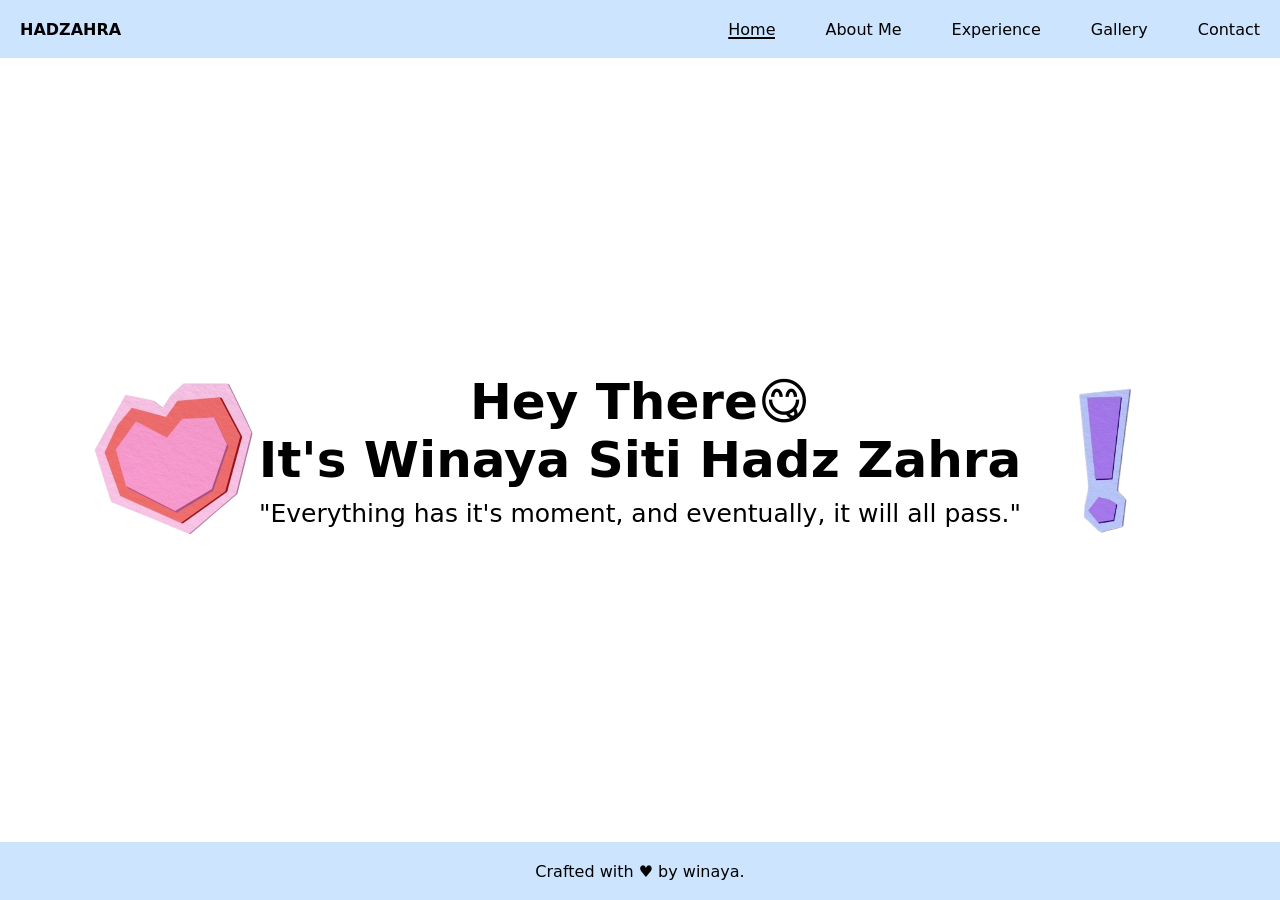
==== index.html @ 61885f1d "first commit" ====
<!DOCTYPE html>
<html lang="en">

<head>
    <meta charset="UTF-8">
    <meta name="viewport" content="width=device-width, initial-scale=1.0">
    <title>Document</title>
    <link rel="stylesheet" href="index.css">
</head>

<body>
    <div class="landing">
        <!-- navbar -->
        <nav>
            <div class="logo">HADZAHRA</div>
            <ul>
                <li><a href="index.html" class="aktif">Home</a></li>
                <li><a href="saya.html">About Me</a></li>
                <li><a href="pengalaman.html">Experience</a></li>
                <li><a href="projek.html">Gallery</a></li>
                <li><a href="kontak.html">Contact</a></li>
            </ul>
        </nav>
        <!-- isi landing-->
        <div class="content">
            <div class="winaya">
                <h1>Hey There😋</h1>
                <h1> It's Winaya Siti Hadz Zahra</h1>
            </div>
            <p class="quotes">"Everything has it's moment, and eventually, it will all pass."</p>

            <img class="bluberi" src="images/seru.png">
            <img class="stroberi" src="images/love.png">

        </div>
        <footer>
            Crafted with ♥ by winaya.
        </footer>
    </div>

</body>



<script src="script.js"></script>

</html>
---- index.css ----
* {
    overflow: hidden;
    margin: 0;
    padding: 0;
    box-sizing: border-box;
}
@import url('https://fonts.googleapis.com/css2?family=Poppins:ital,wght@0,100;0,200;0,300;0,400;0,500;0,600;0,700;0,800;0,900;1,100;1,200;1,300;1,400;1,500;1,600;1,700;1,800;1,900&display=swap');
 

@font-face {
    font-family: HeyComic;
    src: url(Bodo\ Amat.ttf);
}


nav ul {
    display: flex;
    list-style: none; 
    gap: 50px;
}

nav {
    font-family: "Poppins", system-ui;
    font-size: 16px;
    display: flex;
    background-color: rgb(205, 228, 255);
    justify-content: space-between;
    align-items: center;
    padding: 20px;
    height: 58px;
}

nav ul li a {
    text-decoration: none;
    color: black;
    
}

nav ul li a.aktif {
    text-decoration: underline;
    text-decoration-color: #000;
    text-decoration-thickness: 3px;
}

.logo {
    font-family: "Poppins", system-ui;
    font-weight: 600;
}

.content {
    text-align: center;
    height: calc(100vh - 116px);
    display: flex;
    flex-direction: column;
    justify-content: center;
    align-items: center;
    gap: 10px;
    position: relative;
    background-color: rgb(255, 255, 255);
}

.content .winaya h1 {
    font-family: "Poppins", system-ui;
    font-size: 50px ;
}

.content .quotes {
    font-family: "Poppins", system-ui;
    font-size: 25px ;
}  

.content .bluberi {
position: absolute;
width: 250px;
right: 50px;
}

.content .stroberi {
    position: absolute;
    width: 250px;
    left: 50px;
    }

footer {
    font-family: "Poppins", system-ui;
    text-align: center;
    background-color: rgb(205, 228, 255);
    padding: 20px 0px;
    height: 58px;
}

.logo {
    font-family: "Poppins", system-ui;
    font-weight: 600;
}
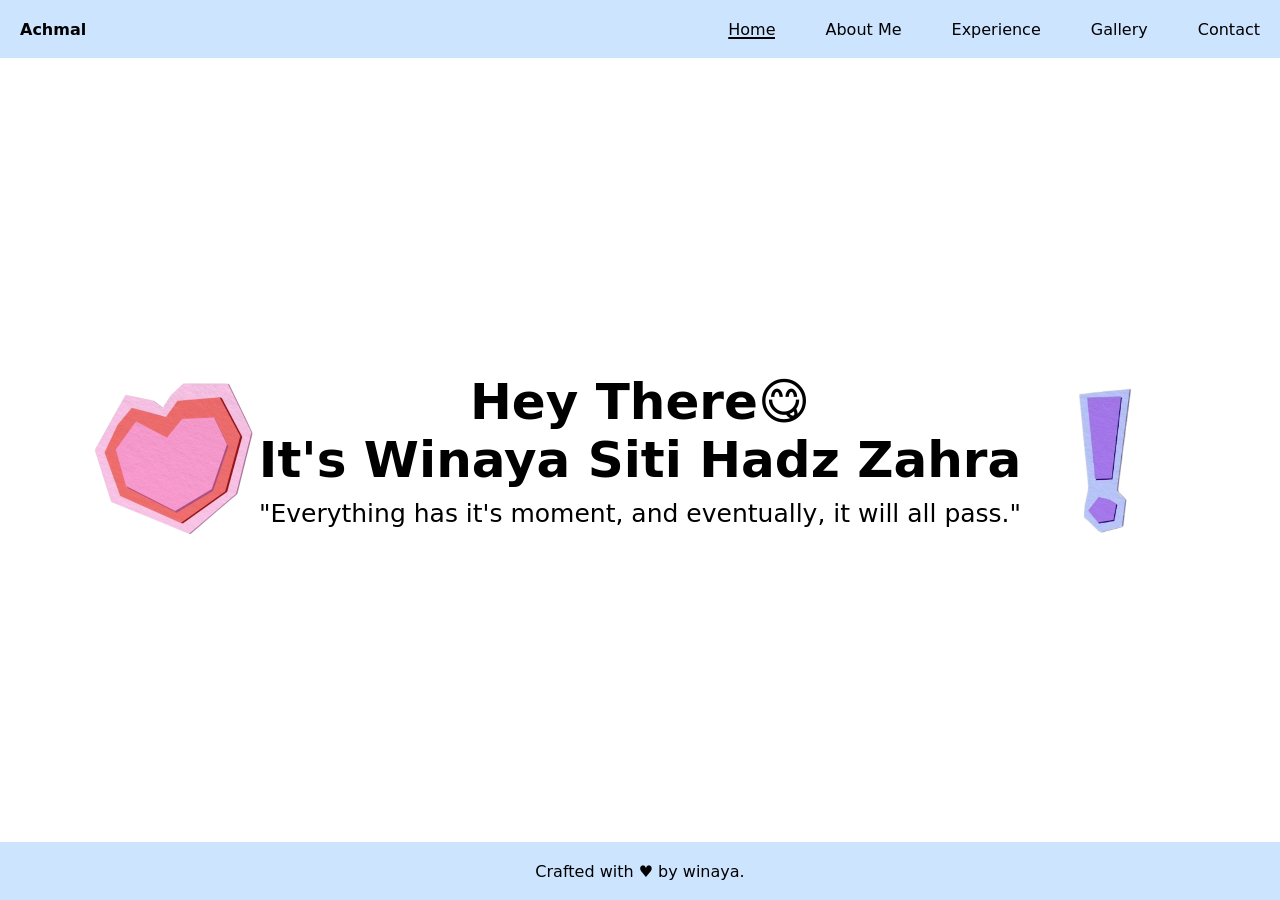
==== commit 290ec491: "bisa gak yaa" ====
--- a/index.html
+++ b/index.html
@@ -13,7 +13,7 @@
     <div class="landing">
         <!-- navbar -->
         <nav>
-            <div class="logo">HADZAHRA</div>
+            <div class="logo">Achmal</div>
             <ul>
                 <li><a href="index.html" class="aktif">Home</a></li>
                 <li><a href="saya.html">About Me</a></li>
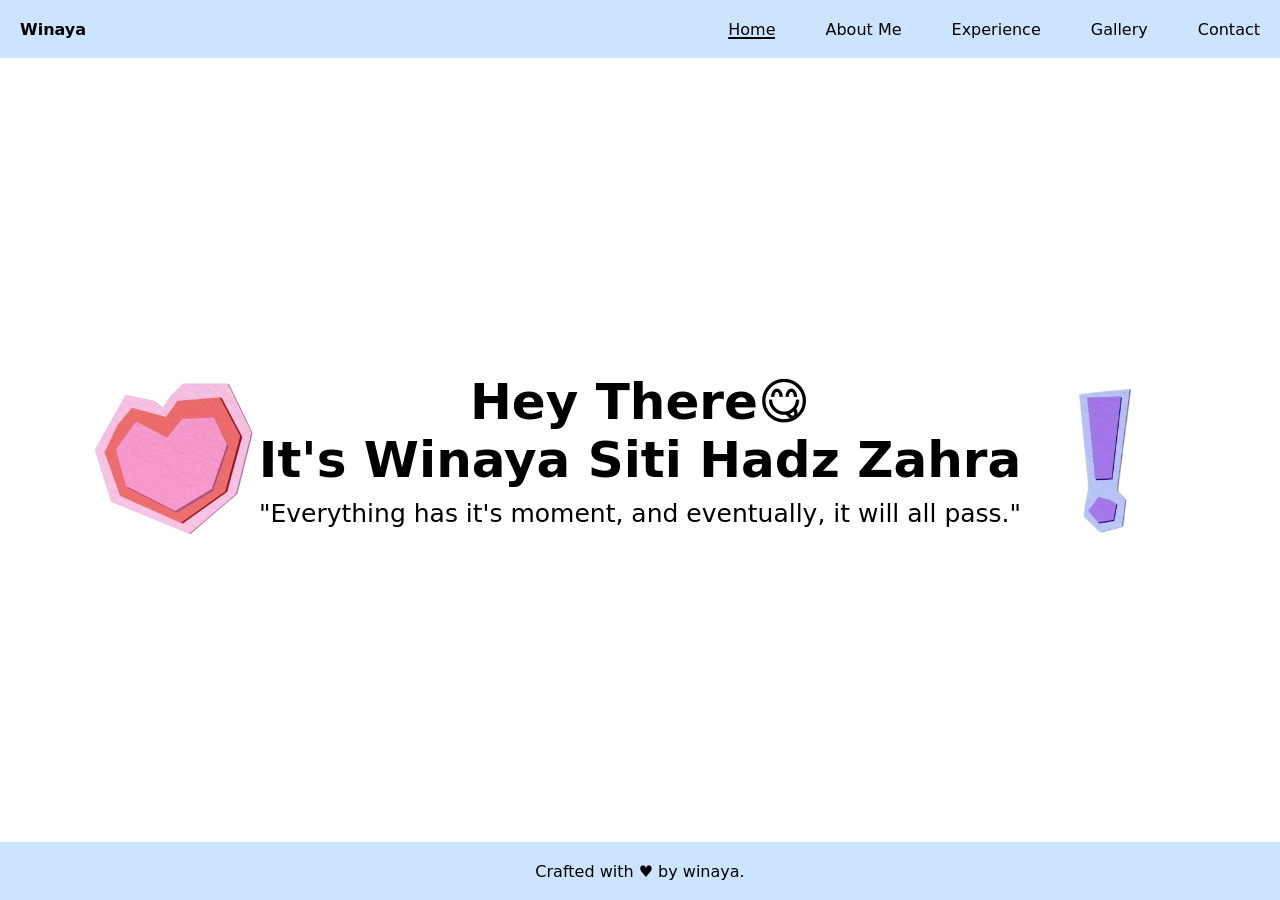
==== commit 05d276ad: "ubah logo" ====
--- a/index.html
+++ b/index.html
@@ -13,7 +13,7 @@
     <div class="landing">
         <!-- navbar -->
         <nav>
-            <div class="logo">Achmal</div>
+            <div class="logo">Winaya</div>
             <ul>
                 <li><a href="index.html" class="aktif">Home</a></li>
                 <li><a href="saya.html">About Me</a></li>
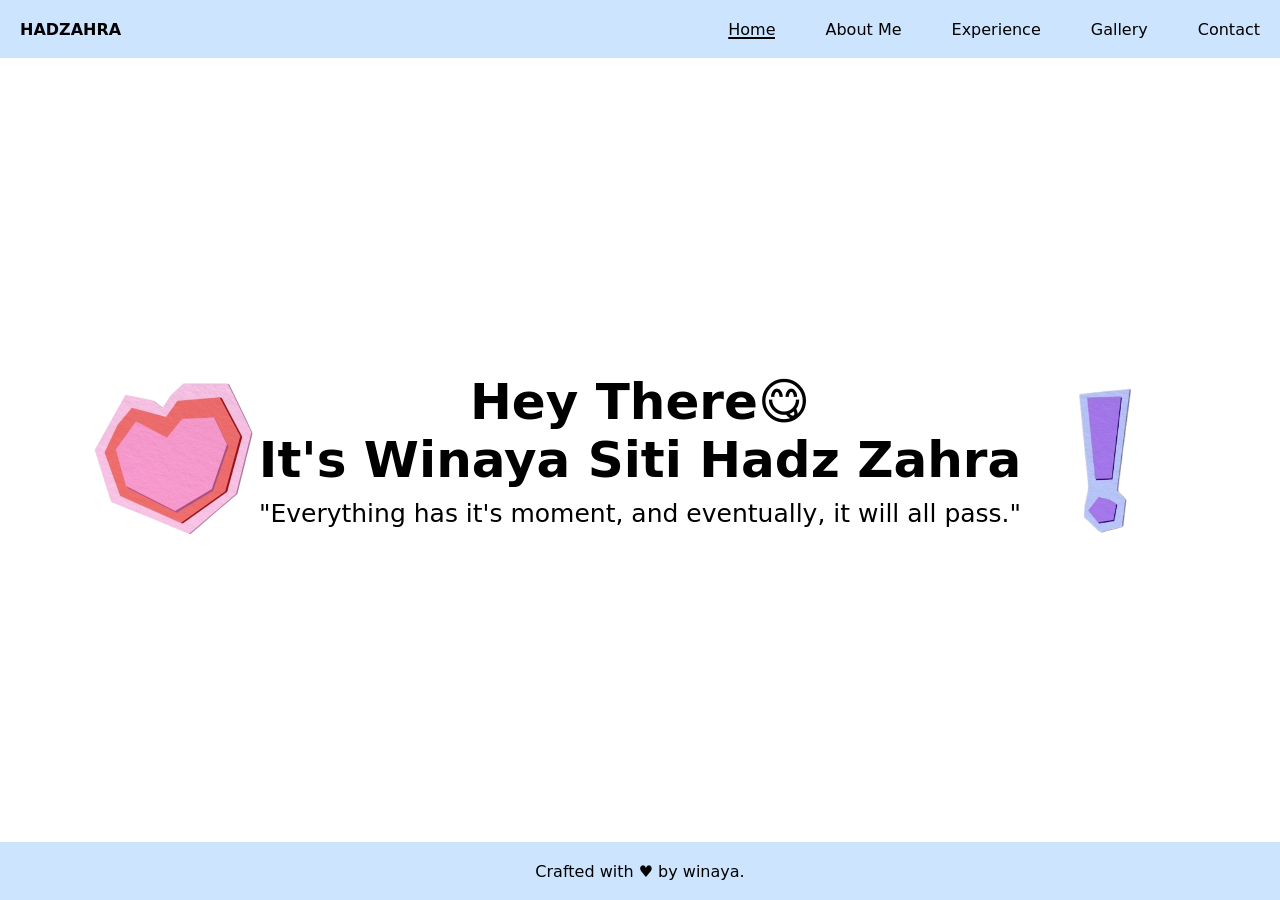
==== commit c9b6110e: "ubah logo" ====
--- a/index.html
+++ b/index.html
@@ -13,7 +13,7 @@
     <div class="landing">
         <!-- navbar -->
         <nav>
-            <div class="logo">Winaya</div>
+            <div class="logo">HADZAHRA</div>
             <ul>
                 <li><a href="index.html" class="aktif">Home</a></li>
                 <li><a href="saya.html">About Me</a></li>
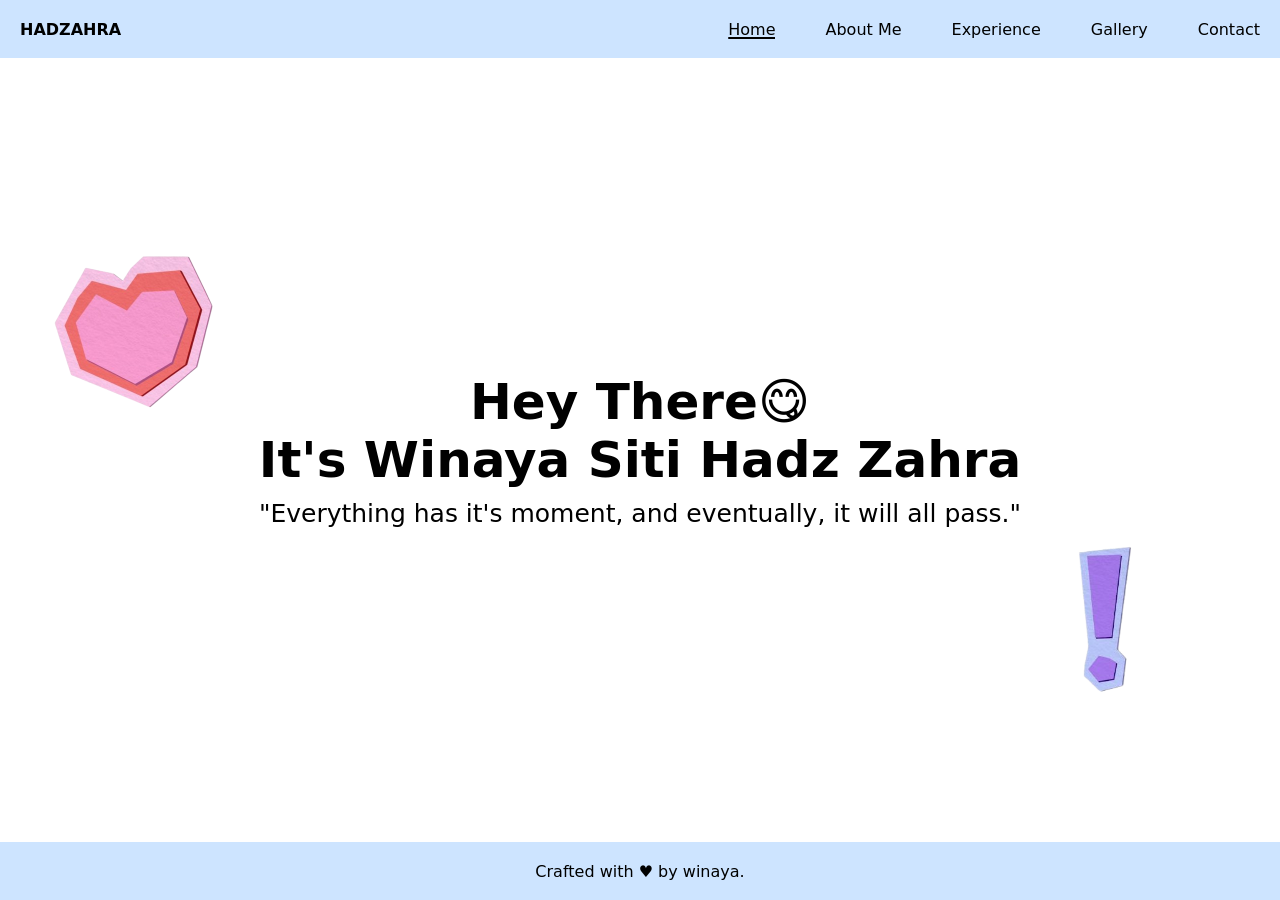
==== commit 8497588f: "edit home" ====
--- a/index.html
+++ b/index.html
@@ -1,48 +1,47 @@
-
 <!DOCTYPE html>
 <html lang="en">
+  <head>
+    <meta charset="UTF-8" />
+    <meta name="viewport" content="width=device-width, initial-scale=1.0" />
+    <title>Document</title>
+    <link rel="stylesheet" href="index.css" />
+  </head>
 
-<head>
-    <meta charset="UTF-8">
-    <meta name="viewport" content="width=device-width, initial-scale=1.0">
-    <title>Document</title>
-    <link rel="stylesheet" href="index.css">
-</head>
+  <body>
+    <div class="landing">
+      <!-- navbar -->
+      <nav>
+        <div class="logo">HADZAHRA</div>
+        <div class="menu-toggle" id="menu-toggle">
+          <span></span>
+          <span></span>
+          <span></span>
+        </div>
+        <ul id="nav-links">
+          <li><a href="index.html" class="aktif">Home</a></li>
+          <li><a href="saya.html">About Me</a></li>
+          <li><a href="pengalaman.html">Experience</a></li>
+          <li><a href="projek.html">Gallery</a></li>
+          <li><a href="kontak.html">Contact</a></li>
+        </ul>
+      </nav>
 
-<body>
-    <div class="landing">
-        <!-- navbar -->
-        <nav>
-            <div class="logo">HADZAHRA</div>
-            <ul>
-                <li><a href="index.html" class="aktif">Home</a></li>
-                <li><a href="saya.html">About Me</a></li>
-                <li><a href="pengalaman.html">Experience</a></li>
-                <li><a href="projek.html">Gallery</a></li>
-                <li><a href="kontak.html">Contact</a></li>
-            </ul>
-        </nav>
-        <!-- isi landing-->
-        <div class="content">
-            <div class="winaya">
-                <h1>Hey There😋</h1>
-                <h1> It's Winaya Siti Hadz Zahra</h1>
-            </div>
-            <p class="quotes">"Everything has it's moment, and eventually, it will all pass."</p>
+      <!-- isi landing-->
+      <div class="content">
+        <div class="winaya">
+          <h1>Hey There😋</h1>
+          <h1>It's Winaya Siti Hadz Zahra</h1>
+        </div>
+        <p class="quotes">
+          "Everything has it's moment, and eventually, it will all pass."
+        </p>
 
-            <img class="bluberi" src="images/seru.png">
-            <img class="stroberi" src="images/love.png">
+        <img title="gambar" class="bluberi" src="images/seru.png" />
+        <img title="gambar" class="stroberi" src="images/love.png" />
+      </div>
+      <footer>Crafted with ♥ by winaya.</footer>
+    </div>
+  </body>
 
-        </div>
-        <footer>
-            Crafted with ♥ by winaya.
-        </footer>
-    </div>
-
-</body>
-
-
-
-<script src="script.js"></script>
-
-</html>+  <script src="script.js"></script>
+</html>
--- a/index.css
+++ b/index.css
@@ -1,95 +1,131 @@
 * {
-    overflow: hidden;
-    margin: 0;
-    padding: 0;
-    box-sizing: border-box;
+  overflow: hidden;
+  margin: 0;
+  padding: 0;
+  box-sizing: border-box;
 }
-@import url('https://fonts.googleapis.com/css2?family=Poppins:ital,wght@0,100;0,200;0,300;0,400;0,500;0,600;0,700;0,800;0,900;1,100;1,200;1,300;1,400;1,500;1,600;1,700;1,800;1,900&display=swap');
- 
+@import url("https://fonts.googleapis.com/css2?family=Poppins:ital,wght@0,100;0,200;0,300;0,400;0,500;0,600;0,700;0,800;0,900;1,100;1,200;1,300;1,400;1,500;1,600;1,700;1,800;1,900&display=swap");
 
 @font-face {
-    font-family: HeyComic;
-    src: url(Bodo\ Amat.ttf);
+  font-family: HeyComic;
+  src: url(Bodo\ Amat.ttf);
 }
 
-
 nav ul {
-    display: flex;
-    list-style: none; 
-    gap: 50px;
+  display: flex;
+  list-style: none;
+  gap: 50px;
 }
 
 nav {
-    font-family: "Poppins", system-ui;
-    font-size: 16px;
-    display: flex;
-    background-color: rgb(205, 228, 255);
-    justify-content: space-between;
-    align-items: center;
-    padding: 20px;
-    height: 58px;
+  font-family: "Poppins", system-ui;
+  font-size: 16px;
+  display: flex;
+  background-color: rgb(205, 228, 255);
+  justify-content: space-between;
+  align-items: center;
+  padding: 20px;
+  height: 58px;
 }
 
 nav ul li a {
-    text-decoration: none;
-    color: black;
-    
+  text-decoration: none;
+  color: black;
 }
 
 nav ul li a.aktif {
-    text-decoration: underline;
-    text-decoration-color: #000;
-    text-decoration-thickness: 3px;
+  text-decoration: underline;
+  text-decoration-color: #000;
+  text-decoration-thickness: 3px;
 }
 
 .logo {
-    font-family: "Poppins", system-ui;
-    font-weight: 600;
+  font-family: "Poppins", system-ui;
+  font-weight: 600;
 }
 
 .content {
-    text-align: center;
-    height: calc(100vh - 116px);
-    display: flex;
-    flex-direction: column;
-    justify-content: center;
-    align-items: center;
-    gap: 10px;
-    position: relative;
-    background-color: rgb(255, 255, 255);
+  text-align: center;
+  height: calc(100vh - 116px);
+  display: flex;
+  flex-direction: column;
+  justify-content: center;
+  align-items: center;
+  gap: 10px;
+  position: relative;
+  background-color: rgb(255, 255, 255);
 }
 
 .content .winaya h1 {
-    font-family: "Poppins", system-ui;
-    font-size: 50px ;
+  font-family: "Poppins", system-ui;
+  font-size: 50px;
 }
 
 .content .quotes {
-    font-family: "Poppins", system-ui;
-    font-size: 25px ;
-}  
+  font-family: "Poppins", system-ui;
+  font-size: 25px;
+}
 
 .content .bluberi {
-position: absolute;
-width: 250px;
-right: 50px;
+  position: absolute;
+  width: 250px;
+  right: 50px;
 }
 
 .content .stroberi {
-    position: absolute;
-    width: 250px;
-    left: 50px;
-    }
+  position: absolute;
+  width: 250px;
+  left: 50px;
+}
 
 footer {
-    font-family: "Poppins", system-ui;
-    text-align: center;
-    background-color: rgb(205, 228, 255);
-    padding: 20px 0px;
-    height: 58px;
+  font-family: "Poppins", system-ui;
+  text-align: center;
+  background-color: rgb(205, 228, 255);
+  padding: 20px 0px;
+  height: 58px;
 }
 
 .logo {
-    font-family: "Poppins", system-ui;
-    font-weight: 600;
-}+  font-family: "Poppins", system-ui;
+  font-weight: 600;
+}
+
+/* untuk tablet */
+@media (max-width: 1440px) {
+  .content .bluberi {
+    position: absolute;
+    right: 50px;
+    bottom: 140px;
+  }
+
+  .content .stroberi {
+    position: absolute;
+    left: 10px;
+    top: 140px;
+  }
+}
+
+/* untuk mobile */
+@media (max-width: 768px) {
+    
+    .content .bluberi {
+        width: 100px;
+        right: 10px;
+    bottom: 20rem;
+    }
+        .content .stroberi {
+            width: 100px;
+            left: 10px;
+    top: 20rem;
+        }
+
+    .content .winaya h1 {
+        font-size: 30px;
+    }
+
+    .content .quotes {
+        font-size: 15px;
+        width: 80%;
+    }
+}
